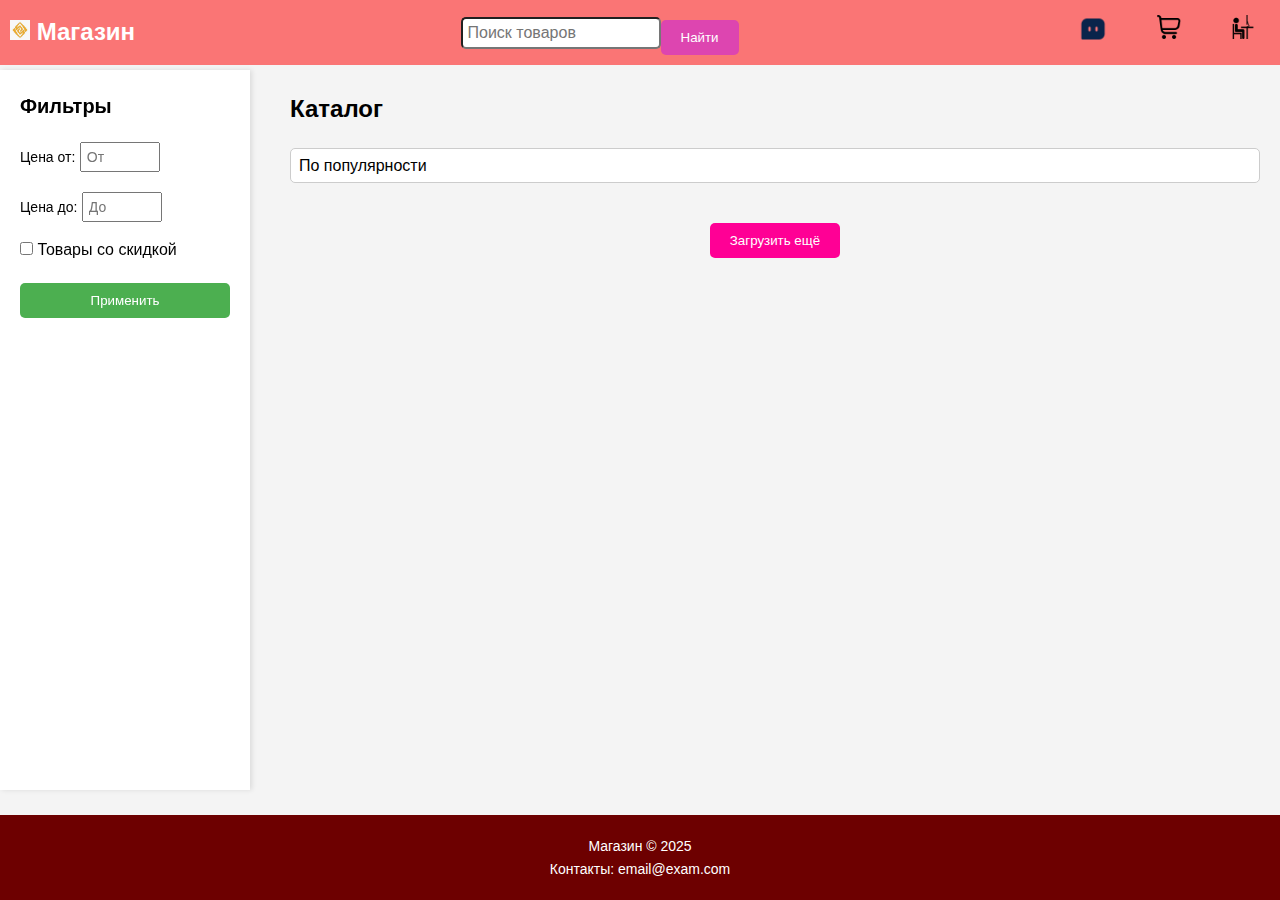
==== index.html @ 1852867a "Экзамен" ====
<!-- index.html -->

<!DOCTYPE html>
<html lang="ru">
<head>
    <meta charset="UTF-8">
    <meta name="viewport" content="width=device-width, initial-scale=1.0">
    <title>Интернет-магазин</title>
    <link rel="stylesheet" href="styles.css">
</head>
<body>
    <!-- Хедер -->
    <header>
        <div class="logo">
            <img src="logo.png" class="logo-image"> Магазин
        </div>
        <div class="search-bar">
            <input type="text" id="search" placeholder="Поиск товаров">
            <ul id="autocomplete-suggestions" class="autocomplete-suggestions"></ul>
            <button id="search-btn">Найти</button>
        </div>
        <div class="header-links">
            <a href="index.html" class="active" id="catalog-link">
                <img src="images/catalog-icon.png" alt="Каталог" class="header-icon">
            </a>
            <a href="cart.html" id="cart-link">
                <img src="images/cart-icon.png" alt="Корзина" class="header-icon">
            </a>
            <a href="account.html" id="account-link">
                <img src="images/account-icon.png" alt="Личный кабинет" class="header-icon">
            </a>
        </div>
        
    </header>

    <!-- Сайдбар с формой для фильтрации товаров -->
    <aside>
        <h3>Фильтры</h3>
        <form id="filters-form">
            <div>
                <label for="price-from">Цена от:</label>
                <input type="number" id="price-from" placeholder="От">
            </div>
            <div>
                <label for="price-to">Цена до:</label>
                <input type="number" id="price-to" placeholder="До">
            </div>
            <div>
                <input type="checkbox" id="discount-filter"> Товары со скидкой
            </div>
            <button type="submit">Применить</button>
        </form>
    </aside>

    <!-- Каталог -->
    <main class="main_c">
        <h2>Каталог</h2>
        <select id="sort-options">
            <option value="popularity" selected>По популярности</option>
            <option value="price-asc">По цене (с меньшей до большей)</option>
            <option value="price-desc">По цене (с большей до меньшей)</option>
            <option value="rating">По рейтингу</option>
        </select>

        <div id="product-grid" class="product-grid"></div>
        <button id="load-more">Загрузить ещё</button>
    </main>

    <!-- Футер -->
    <footer>
        <div>Магазин © 2025</div>
        <div>Контакты: email@exam.com</div>
    </footer>

    <script src="script.js"></script>
</body>
</html>
---- styles.css ----
/* styles.css */

/* Основные стили */
* {
    margin: 0;
    padding: 0;
    box-sizing: border-box;
}

body {
    font-family: Arial, sans-serif;
    background-color: #f4f4f4;
    line-height: 1.6;
    padding-top: 70px; /* Чтобы контент не перекрывался фиксированным хедером */
    min-height: 100vh; /* Страница всегда будет занимать всю высоту */
    display: flex;
    flex-direction: column; /* Для правильного распределения контента колонками*/
}

/* Header */
header {
    background-color: hsl(0, 93%, 72%);
    color: white;
    padding: 10px;
    display: flex;
    justify-content: space-between;
    align-items: center;
    position: fixed;
    top: 0;
    left: 0;
    width: 100%;
    z-index: 1000;
}

header .logo {
    font-size: 24px;
    font-weight: bold;
}

header .logo-image {
    width: 20px; /* Ширина логотипа */
    height: auto; /* Высота будет пропорциональна ширине */
}

header .search-bar {
    position: relative;
    display: flex;
    align-items: center;
}

header .search-bar input {
    padding: 5px;
    font-size: 16px;
    width: 200px;
    border-radius: 5px;
    color: #000;
}

.header-links {
    display: flex;
    gap: 20px; /* Расстояние между иконками */
}

.header-links a {
    display: inline-block;
    text-decoration: none;
}

.header-links img {
    width: 24px; /* Устанавливает размер изображения */
    height: 24px;
    transition: transform 0.2s; /* Добавляет эффект при наведении */
}

.header-links a.active img {
    width: 28px; /* Увеличенный размер для активной ссылки */
    height: 28px;
}

.header-links img:hover {
    transform: scale(1.1); /* Увеличивает иконку при наведении */
}


.search-bar #autocomplete-suggestions {
    position: absolute;
    top: 35px;
    left: 0;
    right: 0;
    color: #000; /* Черный цвет для текста подсказок */
    background-color: white;
    border: 1px solid #ccc;
    border-radius: 5px;
    list-style-type: none;
    margin: 0;
    padding: 0;
    display: none;
    max-height: 200px;
    overflow-y: auto;
    z-index: 9999;
}

.search-bar #autocomplete-suggestions li {
    padding: 8px;
    cursor: pointer;
}

.search-bar #autocomplete-suggestions li:hover {
    background-color: #ddd;
}


header .header-links a {
    color: white;
    margin: 0 15px;
    text-decoration: none;
    font-size: 16px;
}

header .header-links a:hover {
    text-decoration: underline;
}

header .header-links .active {
    font-weight: bold;
}

/* Сайдбар */
aside {
    width: 250px;
    padding: 20px;
    background-color: white;
    position: fixed;
    top: 70px;
    left: 0;
    height: calc(80%);
    box-shadow: 2px 0 5px rgba(0, 0, 0, 0.1);
}

aside h3 {
    font-size: 20px;
    margin-bottom: 15px;
}

aside form {
    display: flex;
    flex-direction: column;
}

aside form div {
    margin-bottom: 10px;
}

aside form label {
    font-size: 14px;
    margin-bottom: 5px;
}

aside form input[type="number"], aside form input[type="checkbox"] {
    font-size: 14px;
    padding: 5px;
}

aside form button {
    background-color: #4CAF50;
    color: white;
    padding: 10px;
    border: none;
    border-radius: 5px;
    cursor: pointer;
}

aside form button:hover {
    background-color: #45a049;
}

/* Каталог */
.main_c {
    margin-left: 270px;
    padding: 20px;
    flex-grow: 1; /* Это позволяет основному контенту расширяться и занимать доступное пространство */
}

main h2 {
    font-size: 24px;
    margin-bottom: 20px;
}

#sort-options {
    font-size: 16px;
    margin-bottom: 20px;
    padding: 8px;
    border-radius: 5px;
    border: 1px solid #ccc;
}

.product-grid {
    display: flex;
    flex-wrap: wrap;
    gap: 20px;
}

/* Обновленный стиль для карточки товара */
.product-card {
    border: 1px solid #000000;
    padding: 15px;
    text-align: center;
    width: 200px;
    background-color: white;
    border-radius: 5px;
    box-shadow: 0 2px 5px rgba(0, 0, 0, 0.1);
    transition: transform 0.3s ease-in-out;
    display: flex;
    flex-direction: column;
    justify-content: space-between; /* Это выравнивает элементы по вертикали */
    height: auto; /* Позволяет карточке подстраиваться по высоте */
    min-height: 400px; /* Добавляем минимальную высоту для карточки */
}

.product-card:hover {
    transform: translateY(-5px);
}

.product-card img {
    width: 100%;
    height: 200px;
    object-fit: cover; /* Заставляет изображение занимать всю доступную высоту, сохраняя пропорции */
    border-radius: 5px;
    margin-bottom: 15px;
}

.product-card h3 {
    font-size: 16px;
    margin: 10px 0;
}

.product-card .product-rating {
    font-size: 14px;
    color: #777;
    margin-bottom: 10px;
}

.product-card .old-price {
    color: red;
    text-decoration: line-through;
    margin-right: 10px;
}

.product-card .discount-price {
    color: green;
    font-weight: bold;
}

.product-card .price {
    margin: 5px 0;
}

.product-card button {
    background-color: #ff009d;
    color: white;
    border: none;
    padding: 10px;
    cursor: pointer;
    margin-top: 10px;
    width: 100%;
    text-transform: uppercase;
    border-radius: 5px;
    margin-top: auto; /* Это гарантирует, что кнопка будет внизу */
}

.product-card button:hover {
    background-color: #b30077;
}

.clear-cart-btn{
    background-color: #ff009d;
    color: white;
    border: none;
    padding: 10px;
    cursor: pointer;
    margin-top: 10px;
    width: 100%;
    text-transform: uppercase;
    border-radius: 5px;
}

/* Футер */
footer {
    background-color: #6d0000;
    color: white;
    padding: 20px;
    text-align: center;
    font-size: 14px;
    margin-top: auto; /* Этот стиль гарантирует, что футер будет внизу */
}

footer div {
    font-size: 14px;
}

footer a {
    color: white;
    text-decoration: none;
}

footer a:hover {
    text-decoration: underline;
}

/* Кнопка загрузить ещё */
#load-more {
    background-color: #ff0095;
    color: white;
    padding: 10px 20px;
    border: none;
    border-radius: 5px;
    cursor: pointer;
    display: block;
    margin: 20px auto;
}

#load-more:hover {
    background-color: #d307c2;
}

/* Responsive */
@media (max-width: 768px) {
    header {
        flex-direction: column;
        align-items: flex-start;
    }

    header .logo {
        font-size: 20px;
    }

    header .search-bar input {
        width: 150px;
    }

    aside {
        width: 100%;
        height: auto;
        padding: 10px;
    }

    main {
        margin-left: 0;
        padding: 10px;
    }

    .product-grid {
        flex-direction: column;
        align-items: center;
    }

    .product-card {
        width: 100%;
    }
}



/* Уменьшаем ширину полей ввода для цены */
#filters-form input[type="number"] {
    width: 80px; /* Уменьшаем ширину поля */
    padding: 5px;
    margin: 5px 0;
}

#filters-form label {
    font-size: 14px; /* Уменьшаем размер шрифта для меток */
}

#filters-form div {
    margin-bottom: 10px; /* Добавляем отступ между строками */
}


/* Media Queries */
@media (max-width: 768px) {
    header {
        flex-direction: column;
        align-items: flex-start;
    }

    header .header-links a {
        margin: 10px 0;
    }

    main {
        margin-left: 0;
        padding-left: 15px; /* Уменьшаем отступ на мобильных */
    }

    aside {
        width: 100%;
        position: relative;
        margin-bottom: 20px;
    }

    #product-grid {
        justify-content: center;
    }
}

@media (max-width: 480px) {
    .product-card {
        width: 100%;
    }

    main {
        padding: 10px;
    }
}
/* Карточки товаров для корзины */
#cart-content {
    display: flex;
    flex-wrap: wrap;
    gap: 20px;
    margin-bottom: 20px;
}

.product-card {
    border: 1px solid #000;
    padding: 15px;
    text-align: center;
    width: 200px;
    background-color: white;
    border-radius: 5px;
    box-shadow: 0 2px 5px rgba(0, 0, 0, 0.1);
    transition: transform 0.3s ease-in-out;
    display: flex;
    flex-direction: column;
    justify-content: space-between;
    height: auto;
    min-height: 400px;
}

.product-card:hover {
    transform: translateY(-5px);
}

.product-card img {
    width: 100%;
    height: 200px;
    object-fit: cover;
    border-radius: 5px;
    margin-bottom: 15px;
}

.product-card h3 {
    font-size: 16px;
    margin: 10px 0;
}

.product-card .product-rating {
    font-size: 14px;
    color: #777;
    margin-bottom: 10px;
}

.product-card .old-price {
    color: red;
    text-decoration: line-through;
    margin-right: 10px;
}

.product-card .discount-price {
    color: green;
    font-weight: bold;
}

.product-card .price {
    margin: 5px 0;
}

.product-card button {
    background-color: #ff33cc;
    color: white;
    border: none;
    padding: 10px;
    cursor: pointer;
    margin-top: 10px;
    width: 100%;
    text-transform: uppercase;
    border-radius: 5px;
    margin-top: auto;
}

.product-card button:hover {
    background-color: #6b0048;
}

/* Стили для формы заказа */
.order {
    background-color: #fff;
    padding: 20px;
    border-radius: 10px;
    box-shadow: 0 4px 6px rgba(0, 0, 0, 0.1);
}

.order h2 {
    margin-bottom: 20px;
}

/* Стили для формы заказа */
.order__form {
    display: flex;
    flex-wrap: wrap;
    gap: 20px;
}

.order__column {
    flex: 1 1 45%; /* Две колонки по 45% ширины с зазором */
    display: flex;
    flex-direction: column;
    gap: 15px;
}

.order__submit {
    align-self: center;
    margin-top: 20px;
    padding: 10px 20px;
    font-size: 1em;
    cursor: pointer;
}


.order__field {
    display: flex;
    flex-direction: column;
}

.order__field label {
    margin-bottom: 5px;
    font-weight: bold;
}

.order__field input, 
.order__field select, 
.order__field textarea {
    padding: 10px;
    border: 1px solid #ccc;
    border-radius: 5px;
    font-size: 1em;
}

.order__field textarea {
    resize: vertical;
}


.order__submit:hover {
    background-color: #45a049;
}
#orders-table {
    width: 100%;
    border-collapse: collapse;
    background-color: #fff;
    box-shadow: 0 0 10px rgba(0, 0, 0, 0.1);
}

#orders-table th, #orders-table td {
    padding: 12px;
    text-align: left;
    border: 1px solid #ddd;
}

#orders-table th {
    background-color: #502c4b;
    color: white;
}

#orders-table tr:nth-child(even) {
    background-color: #f9f9f9;
}

#orders-table tr:hover {
    background-color: #f1f1f1;
}


button {
    cursor: pointer;
}

button:hover {
    opacity: 0.8;
}
/* Основные стили для модальных окон */
.modal {
    position: fixed;
    top: 0;
    left: 0;
    width: 100%;
    height: 100%;
    background: rgba(0, 0, 0, 0.5); /* Полупрозрачный фон */
    display: flex;
    justify-content: center;
    align-items: center;
    opacity: 0;
    pointer-events: none;
    transition: opacity 0.3s ease;
}

/* Отображение модального окна */
.modal:not(.hidden) {
    opacity: 1;
    pointer-events: all;
}

/* Стили для содержимого модального окна */
.modal-content {
    background: white;
    padding: 20px;
    border-radius: 8px;
    width: 400px;
    max-width: 90%;
    box-sizing: border-box;
    box-shadow: 0 2px 10px rgba(0, 0, 0, 0.1);
}

/* Стили для кнопок */
button {
    background-color: #dd45b0;
    color: white;
    border: none;
    padding: 10px 20px;
    cursor: pointer;
    border-radius: 5px;
    margin-top: 10px;
}

button.close-modal {
    background-color: #dc3545;
}

/* Стили для заголовков */
h3 {
    margin-top: 0;
}

/* Скрытие модального окна */
.hidden {
    display: none;
}
/* Дополнительные стили для формы редактирования */
#edit-order-form {
    display: flex;
    flex-direction: column;
    gap: 10px;
}

#edit-order-form input, #edit-order-form textarea {
    padding: 8px;
    border-radius: 5px;
    border: 1px solid #ccc;
    margin-bottom: 10px;
}

#edit-order-form button {
    background-color: #28a745;
    color: white;
    border: none;
    padding: 10px 20px;
    cursor: pointer;
    border-radius: 5px;
}

#edit-order-form button.close-modal {
    background-color: #dc3545;
}
/* Стиль для поля select (выбор интервала времени) */
select {
    font-size: 14px;
    padding: 8px;
    margin-bottom: 15px;
    border: 1px solid #ccc;
    border-radius: 4px;
    background-color: #fff;
    width: 100%;  /* Ширина select будет равна ширине родительского контейнера */
    box-sizing: border-box;  /* Учитываем padding в ширину */
    appearance: none;  /* Убирает стандартный стиль браузера для select */
    -webkit-appearance: none; /* Убирает стандартный стиль в Safari */
    -moz-appearance: none; /* Убирает стандартный стиль в Firefox */
}

/* Стиль для контейнера select (для создания красивого стрелочного индикатора) */
select:focus {
    border-color: #ff00d4;  /* Розовые границы при фокусе */
    outline: none;  /* Убираем стандартное обводка при фокусе */
}

/* Стиль для стрелки в select */
select::-ms-expand {
    display: none;  /* Убирает стрелку для IE/Edge */
}

/* Стиль для метки рядом с select */
label[for="edit-deliveryTime"] {
    font-size: 16px;
    margin-bottom: 8px;
}

/* Уведомление */
.notification {
    position: fixed;
    top: 20px;
    right: 20px;
    background-color: #ffebeb;
    color: #d9534f;
    border: 1px solid #d9534f;
    padding: 15px 20px;
    border-radius: 5px;
    box-shadow: 0 4px 10px rgba(0, 0, 0, 0.1);
    display: flex;
    align-items: center;
    justify-content: space-between;
    z-index: 1000;
    animation: fade-in 0.5s ease-in-out;
}

/* Кнопка закрытия */
.notification-close {
    background: none;
    border: none;
    font-size: 20px;
    font-weight: bold;
    color: #4fd9a4;
    cursor: pointer;
    margin-left: 15px;
    padding: 0;
}

.notification-close:hover {
    color: #000000;
}

/* Анимация появления */
@keyframes fade-in {
    from {
        opacity: 0;
        transform: translateY(-10px);
    }
    to {
        opacity: 1;
        transform: translateY(0);
    }
}

/* Общие стили для модального окна удаления заказа */
.custom-modal-overlay {
    position: fixed;
    top: 0;
    left: 0;
    width: 100%;
    height: 100%;
    background: rgba(0, 0, 0, 0.5); /* Полупрозрачный фон */
    display: flex;
    justify-content: center;
    align-items: center;
    opacity: 0;
    transition: opacity 0.3s ease;
    z-index: 1000;
}

.custom-modal {
    background: white;
    padding: 20px;
    border-radius: 8px;
    width: 300px;
    text-align: center;
    box-shadow: 0 4px 10px rgba(0, 0, 0, 0.2);
}

.custom-modal-buttons {
    display: flex;
    justify-content: space-around;
    margin-top: 15px;
}

.custom-confirm-button,
.custom-cancel-button {
    padding: 10px 20px;
    border: none;
    border-radius: 4px;
    cursor: pointer;
    font-size: 16px;
}

.custom-confirm-button {
    background: #d9534f;
    color: white;
}

.custom-cancel-button {
    background: #5bc0de;
    color: white;
}

.custom-confirm-button:hover {
    background: #c9302c;
}

.custom-cancel-button:hover {
    background: #31b0d5;
}
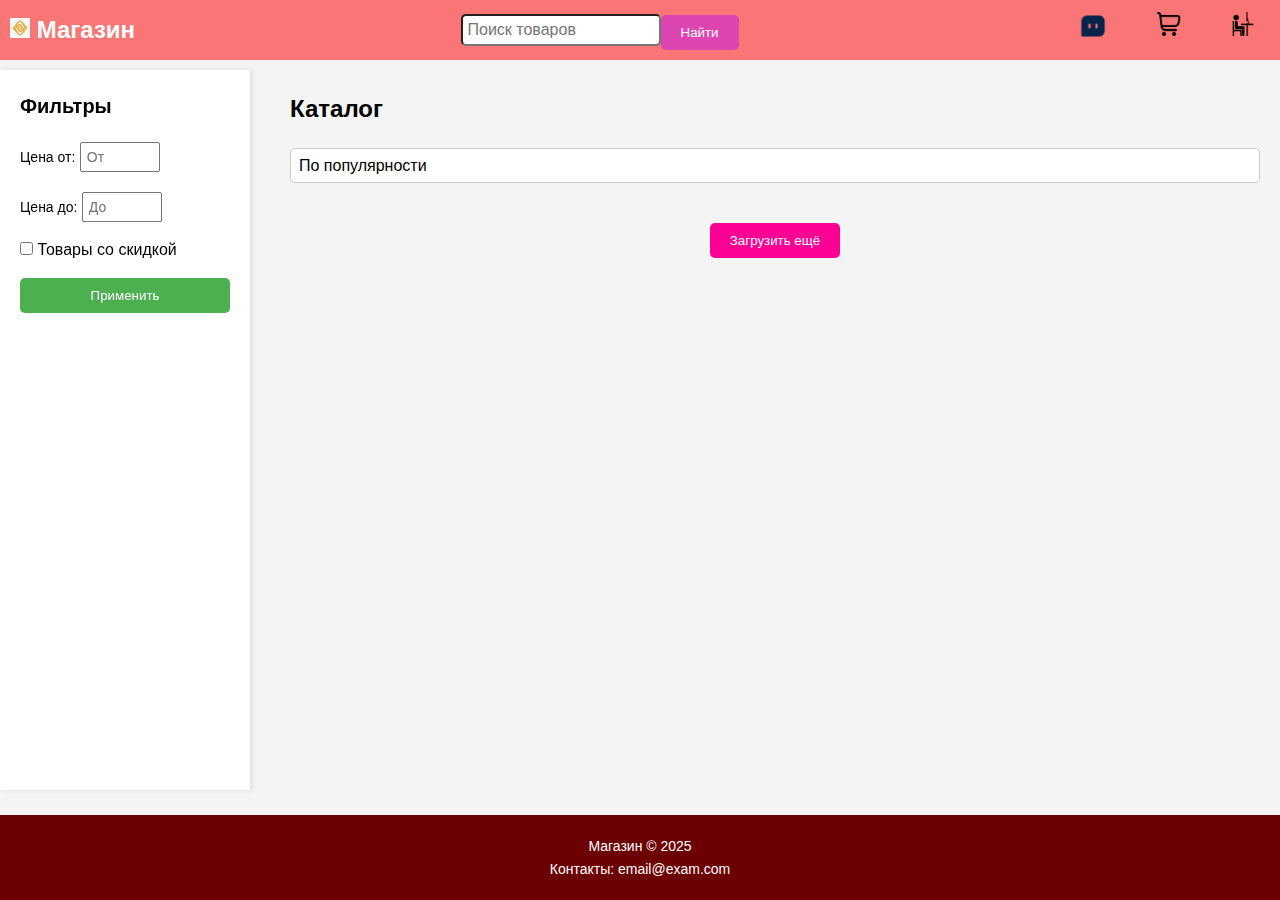
==== commit 064fc1f6: "Сортировка" ====
--- a/index.html
+++ b/index.html
@@ -56,7 +56,7 @@
     <main class="main_c">
         <h2>Каталог</h2>
         <select id="sort-options">
-            <option value="popularity" selected>По популярности</option>
+            <option value="popularity">По популярности</option>
             <option value="price-asc">По цене (с меньшей до большей)</option>
             <option value="price-desc">По цене (с большей до меньшей)</option>
             <option value="rating">По рейтингу</option>
--- a/styles.css
+++ b/styles.css
@@ -629,7 +629,7 @@
     padding: 10px 20px;
     cursor: pointer;
     border-radius: 5px;
-    margin-top: 10px;
+    margin-top: 5px;
 }
 
 button.close-modal {
